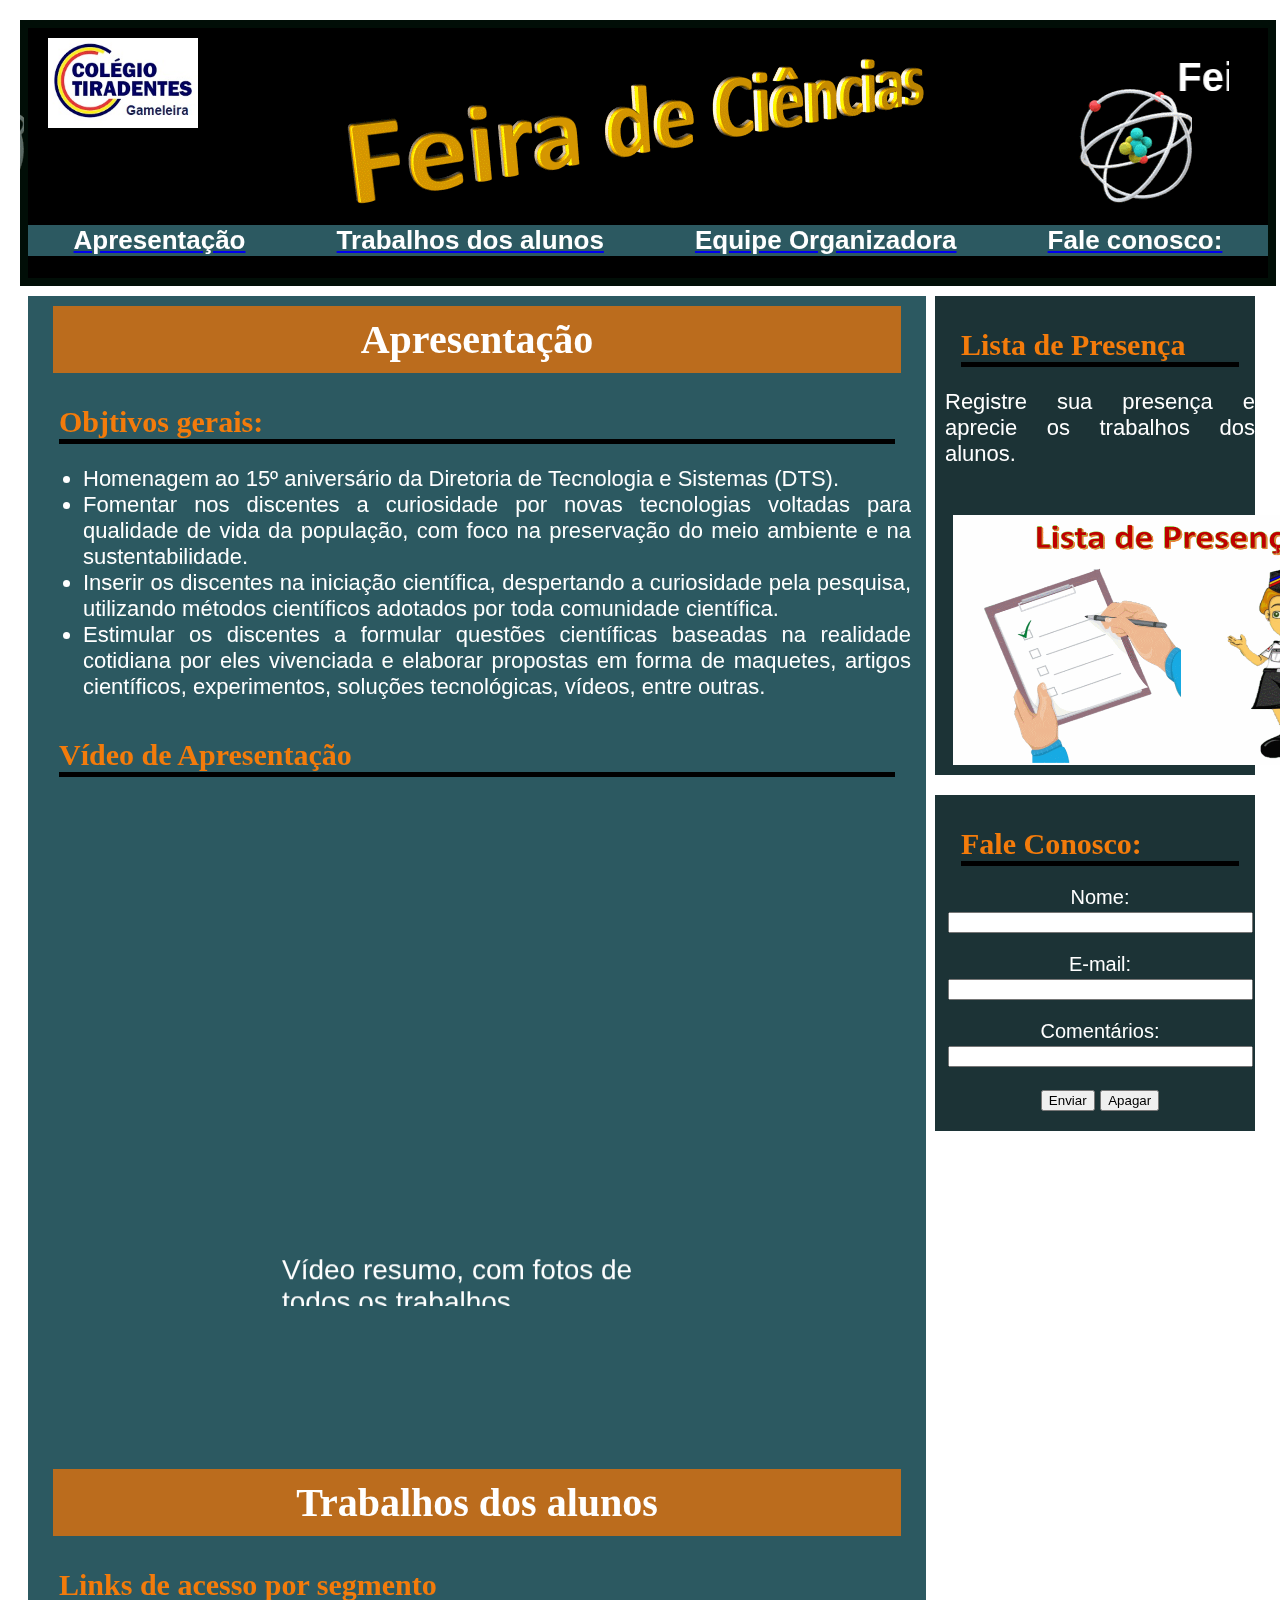
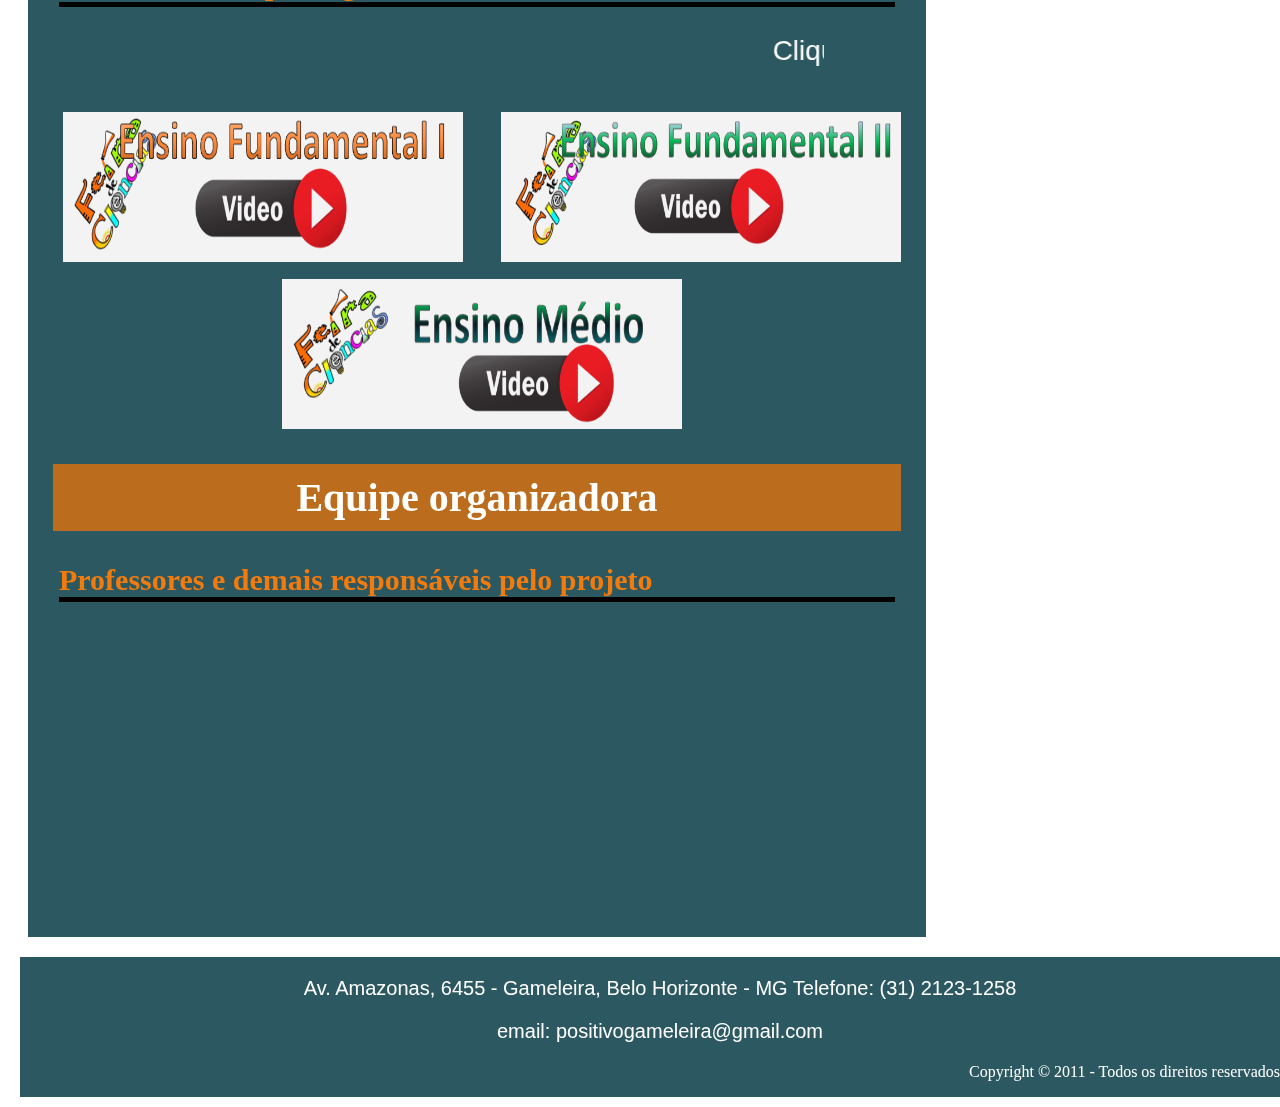
==== index.html @ b61ef08b "Arquivos Versão 1" ====
<!DOCTYPE html>
<html>
    <head>
        <meta charset="utf-8">
        <title>PLC Arduino</title>
        <link rel="stylesheet" href="estilo.css">
        <link rel="icon" href="./imagens/Ctpm.png">
    </head>
    <body>
        <header>
            <a href="#"><img class="imagem" src="./imagens/Logo CTPM Gameleira.jpeg" alt="logomarca" align="left"></a>
            <h1 class="menu1"><marquee direction="left" width="80%">Feira de Ciências - CTPM Gameleira 2021</h1></marquee><br>
            
            <br> <br>
            
            <nav>
                <ul>
                    <li><a class="menu1" href="#Apresentação"><font color=white>Apresentação</font></a></li>
                    <li><a class="menu1" href="#Trabalhos"><font color=white>Trabalhos dos alunos</font></a></li>
                    <li><a class="menu1" href="#Equipe"><font color=white>Equipe Organizadora</font></a></li>
                    <li><a class="menu1" href="#Faleconosco"><font color=white>Fale conosco:</font></a></li>
                </ul>
            </nav>

        </header>
        <main>
            
            <h2 id="Apresentação"> Apresentação</h2>
            <h3> Objtivos gerais:</h3>
            <p class="fonte2"> <ul class="fonte2">
                <li>Homenagem ao 15º aniversário da Diretoria de Tecnologia e Sistemas (DTS).</li>
                <li>Fomentar nos discentes a curiosidade por novas tecnologias voltadas para qualidade de vida da população, com foco na preservação do meio ambiente  e na sustentabilidade.</li>
                <li>Inserir os discentes na iniciação científica, despertando a curiosidade pela pesquisa, utilizando métodos científicos adotados por toda comunidade científica.</li>
                <li>Estimular os discentes a formular questões científicas baseadas na realidade cotidiana por eles vivenciada e elaborar propostas em forma de maquetes, artigos científicos, experimentos, soluções tecnológicas, vídeos, entre outras.</li>
            </ul>
                
                
                 </p>
               
            <h3> Vídeo de Apresentação</h3>
            <iframe class="imagem4" width="560" height="315" src="https://www.youtube.com/embed/yj64SCc1tz0" title="YouTube video player" frameborder="0" allow="accelerometer; autoplay; clipboard-write; encrypted-media; gyroscope; picture-in-picture" allowfullscreen align="left"></iframe>
            <p class="fonte4">  <br><br><br><marquee direction="up" width="45%"> Vídeo resumo, com fotos de todos os trabalhos desenvolvidos para Feira de Ciências 2021 <br> CTPM Gameleira. </p></marquee><br><br><br><br><br>
            
            
            <h2 id="Trabalhos"> Trabalhos dos alunos</h2>
            <h3>Links de acesso por segmento</h3>
            <p class="fonte4">  <marquee direction="left" width="80%"> Clique no segmento desejado e você será direcionado para a página específica. </p></marquee>
            <a href="./Fundamental1.html"><img class="imagem2" src="./imagens/Link EF1.PNG" alt="EF1" ></a>
            <a href="./Fundamental2.html"><img class="imagem2" src="./imagens/Link EF2.PNG" alt="EF2" ></a>
            <a href="./Ensino Medio.html"><img class="imagem2" src="./imagens/Link EM.PNG" alt="EM" ></a>
            
            
            <h2 id="Equipe"> Equipe organizadora</h2>
            <h3>Professores e demais responsáveis pelo projeto</h3>
            
            
            

                <iframe width="560" height="315" src="https://www.youtube.com/embed/yj64SCc1tz0" title="YouTube video player" frameborder="0" allow="accelerometer; autoplay; clipboard-write; encrypted-media; gyroscope; picture-in-picture" allowfullscreen></iframe>
 
            </main>
            <aside>
                <h3>Lista de Presença</h3>
                <p class="fonte2">Registre sua presença e aprecie os trabalhos dos alunos.</p><br>
                <a href="https://forms.gle/yCqBmejL8J5AvVRSA"><img class="imagem3" src="./imagens/Lista Presença.gif" alt="" align="left"></a>
                
            
                                   
                </aside>

        <aside>
            <h3 id="Faleconosco">Fale Conosco:</h3>
                <form action="http://formmail.kinghost.net/formmail.cgi" method="POST"> 
                    <input type="hidden" name="recipient" value="waltergpcosta@gmail.com"> 
                    <input type="hidden" name="redirect" value="http://waltergpcosta.github.io/arduinoplc.github.io/"> 
                    <input type="hidden" name="subject" value="Assunto">  
                    <input type="hidden" name="email" value="waltergpcosta@gmail.com">   
                    
                    <p class="fonte3"> Nome:<br /> 
                    <input type="text" size="35" name="nome"> 
                    </p>   
                    
                    <p class="fonte3">E-mail:<br /> 
                    <input type="text" size="35" name="replyto"> 
                    </p>   
                    
                    <p class="fonte3">Comentários:<br /> 
                    <input type="textarea" rows="10" cols="30" size="35" name="Comentarios"> 
                    </p>   
                    
                    <p class="fonte3"> 
                    <input type="submit" name="BTEnvia" value="Enviar"> 
                    <input type="reset" name="BTApaga" value="Apagar"> </p> 
                    </form>        
        </aside>
        
            <footer>
                
                <p class="fonte1"> Av. Amazonas, 6455 - Gameleira, Belo Horizonte - MG Telefone: (31) 2123-1258</p>
                <p class="fonte1">email: positivogameleira@gmail.com</p>
                <p>Copyright © 2011 - Todos os direitos reservados</p>

            </footer>
        

        
    </body>
</html>
---- estilo.css ----
body {
    margin: 20px;
}

header {
    /* largura*/
    width:100%;
    /* altura*/
    height:250px;
    border-top: 8px solid rgba(2, 27, 13, 0.527);
    border-left: 8px solid rgba(2, 27, 13, 0.527);
    border-right: 8px solid rgba(2, 27, 13, 0.527);
    border-bottom: 8px solid rgba(2, 27, 13, 0.527);
    background-image: url(./imagens/Banner\ site\ 01.gif);
        
}

main{
    /* largura da página */
    width:70%;
    /* altura da página*/
    height:auto;
    /* posição que a página ocupará na tela = centralizado*/
    margin-top: 10px;
    /* left: posição de esquerda*/
    margin-left: 8px;
    /* bottom : posição de baixo */
    padding-left: 15px;
    margin-bottom: 10px;
    /* right : posição de direita */
    margin-right:8px;
    padding-right: 15px;
    float:left;
    /* cor de fundo da página */
    background-color:rgb(44, 89, 97);
}

aside{
    width:25%;
  /* altura da div */
    height:auto;
    margin-top: 10px;
    /* bottom : posição de baixo */
    padding-left: 10px;
    margin-bottom: 10px;
    /* right : posição de direita */
    margin-right:5px;
    float:right;
  /* Cor de fundo da div */
    background-color:rgba(5, 31, 34, 0.911);
}

textarea {
    /* Para alinhar corretamente os campos de texto de várias linhas com sua label*/
    vertical-align: top;

    /* Para dar espaço suficiente para digitar algum texto */
    height: 5em;

    /* Para permitir aos usuários redimensionarem qualquer textarea verticalmente. Ele não funciona em todos os browsers */
    resize: vertical;
}

.menu1:active {
        background-color: rgba(105, 114, 65, 0.342);
        color:rgb(50, 7, 90);
}

.menu1visited{
    background-color: rgba(105, 114, 65, 0.342);
    color:rgb(238, 228, 236);
}
footer {
    background-color:rgb(44, 89, 97);
    width: 100%;
    margin-top: 10px;
    /* bottom : posição de baixo */
    padding-left: 20px;
    margin-bottom: 10px;
    /* right : posição de direita */
    margin-right:10px;
    float:left;

}

@keyframes move {
    from {
        left: 5%;
    }
    to {
        left: 85%;
    }
  }

p{
    text-align: right;
    color:white;
}

nav ul {
    background-color:rgb(44, 89, 97);
    font-size: 26px;
    box-sizing: border-box;
    padding: 0;
    list-style-type: none;
    width: 100%;
    display: flex;
    flex-direction: row;
    justify-content: space-around;
}

h1 {
    text-align: center;
    color:white;
    font-size: 40px;
    animation: 2s move;
    font-family: Verdana, Geneva, Tahoma, sans-serif;
    }

h2 {
    font-size: 40px;
    background-color: rgba(216, 112, 15, 0.836);
    margin: 10px;
    text-align:center;
    color: white;
    padding-top: 10px;
    padding-bottom: 10px;
}

h3 {
    font-size: 30px;
    margin: 16px;
    text-align:left;
    color: rgb(243, 123, 11);
    padding-top: 16px;
    border-bottom: 5px solid black;
}

h4 {
    font-size: 20px;
    color: white;
}
.fonte1 {
    font-family: Arial, Helvetica, sans-serif;
    text-align: center;
    font-size: 20px;

}
.fonte2 {
    font-family: Arial, Helvetica, sans-serif;
    text-align:justify;
    font-size: 22px;
    color:white;
    }
.fonte3 {
    font-family: Arial, Helvetica, sans-serif;
    text-align:center;
    font-size: 20px;
    color:white;
    }
.fonte4 {
        font-family: Arial, Helvetica, sans-serif;
        text-align:center;
        font-size: 28px;
        color:white;
        }
  
.imagem {
    margin-top: 10px;
    margin-left: 20px;
    width: 150px;
    height: 90px;
}
.imagem0 {
    margin-left: 10px;
    width: 90px;
    height: 60px;
}

.imagem1 {
    margin-top: 20px;
    margin-left: 20px;
    width: 220px;
    height: 90px;
}
.imagem2 {
    margin-left: 20px;
    margin-top: 10px;
    margin-right: 10px;
    width: 400px;
    height: 150px
   }

   .imagem4 {
    margin-left: 20px;
    margin-top: 10px;
    margin-right: 10px;
    width: 560px;
    height: 315px
   }
   .imagem3 {
    margin-left: 8px;
    margin-top: 8px;
    margin-right: 8px;
    margin-bottom: 10px;
    width: 400px;
    height:250px
   }
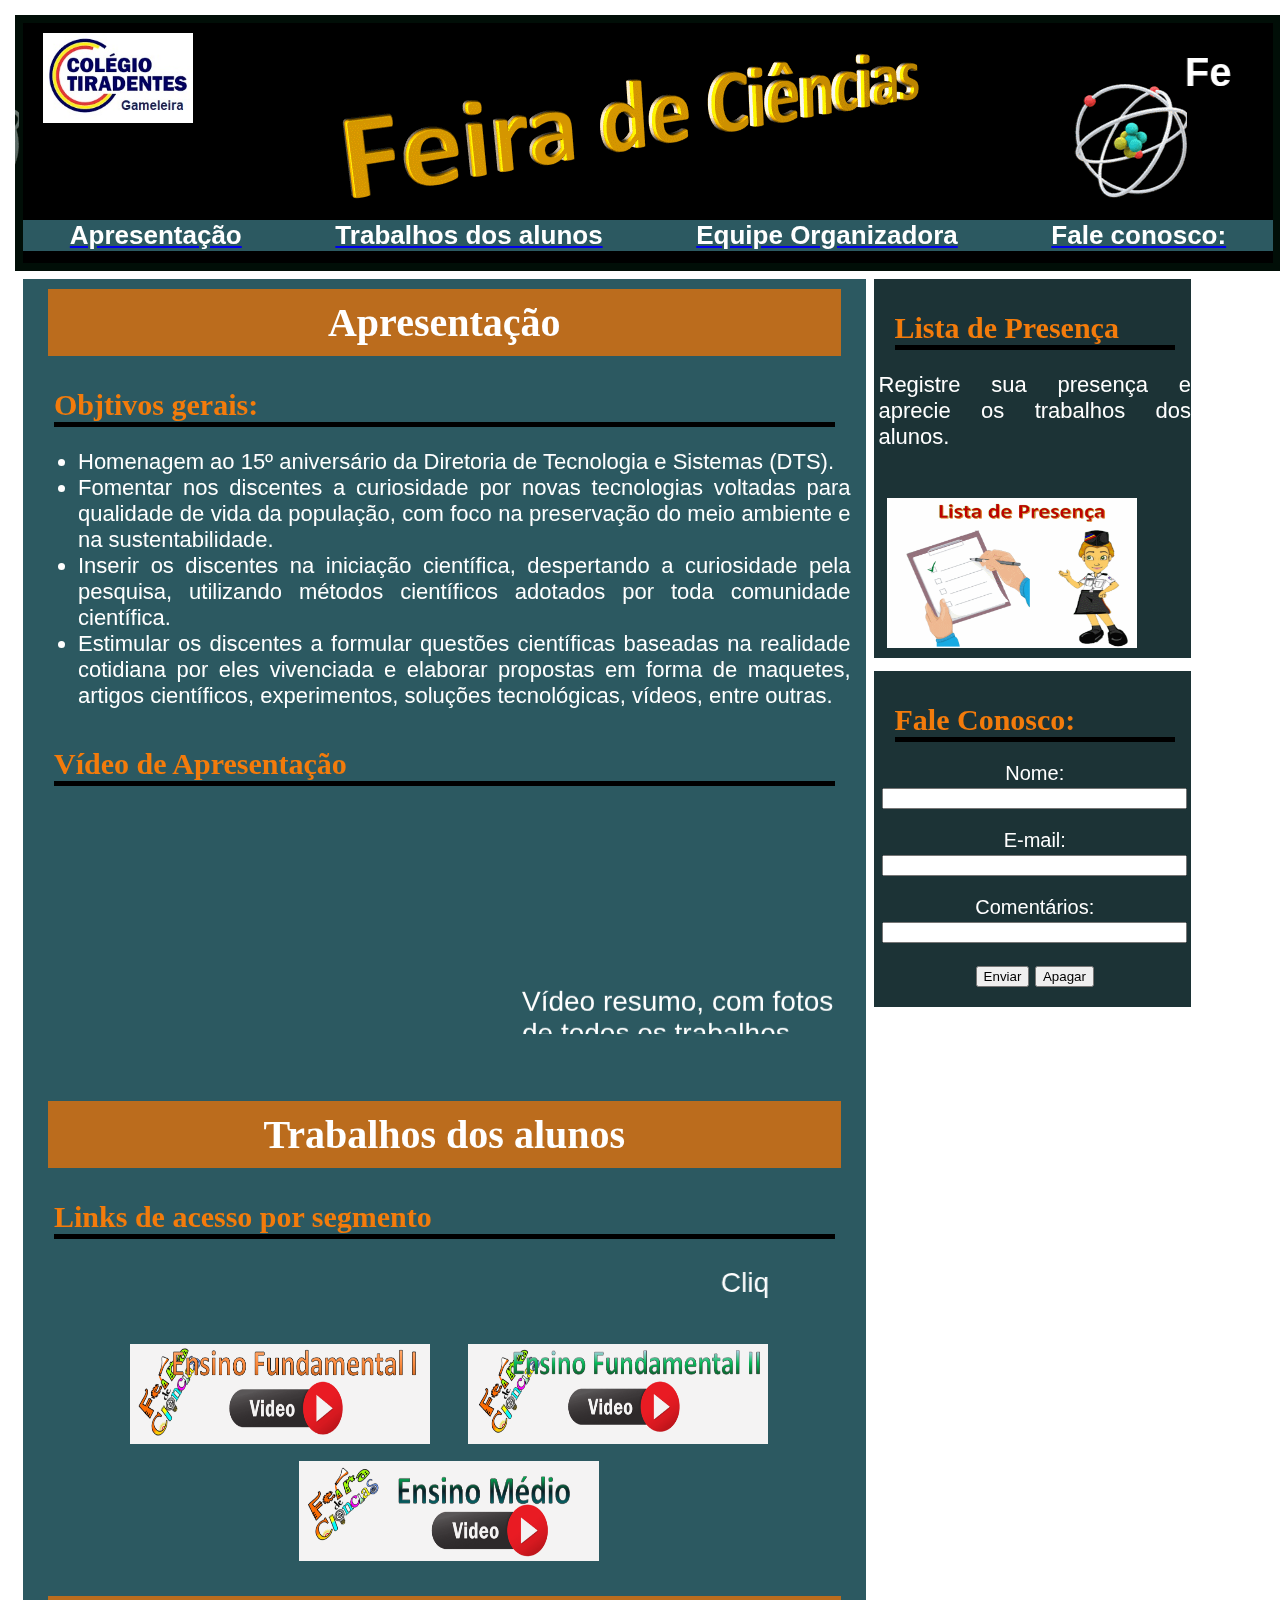
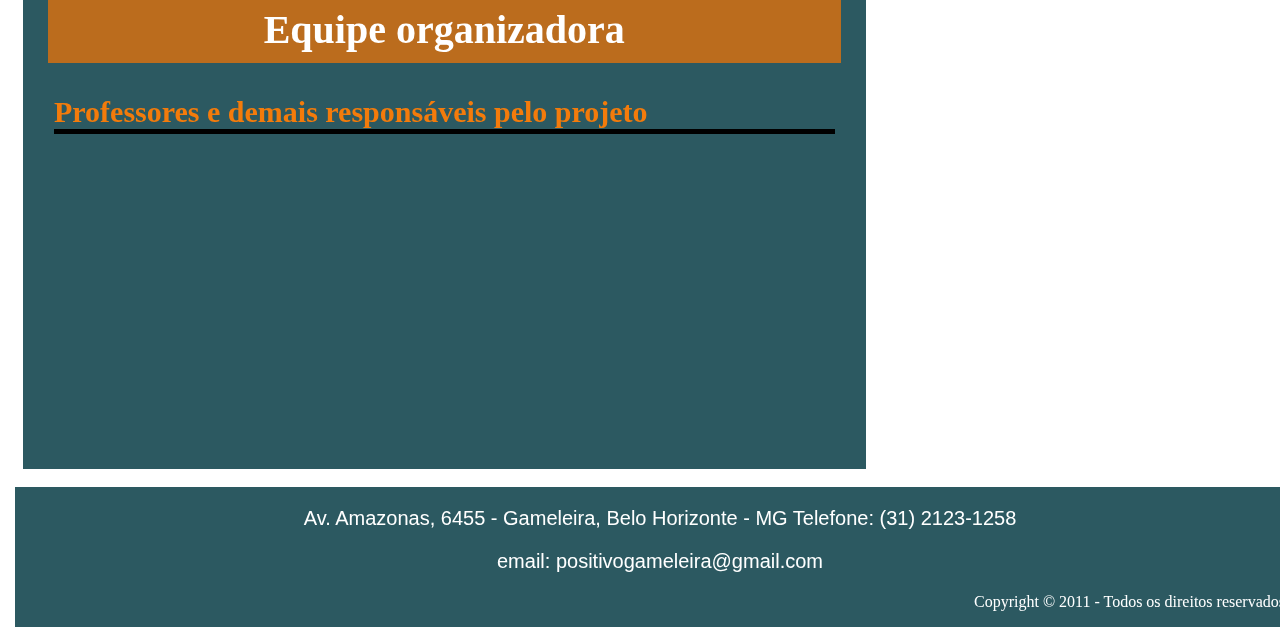
==== commit 589f3afd: "Arquivos versão 2" ====
--- a/index.html
+++ b/index.html
@@ -2,7 +2,7 @@
 <html>
     <head>
         <meta charset="utf-8">
-        <title>PLC Arduino</title>
+        <title>Feira de Ciências CTPM Gameleira</title>
         <link rel="stylesheet" href="estilo.css">
         <link rel="icon" href="./imagens/Ctpm.png">
     </head>
@@ -39,7 +39,7 @@
                
             <h3> Vídeo de Apresentação</h3>
             <iframe class="imagem4" width="560" height="315" src="https://www.youtube.com/embed/yj64SCc1tz0" title="YouTube video player" frameborder="0" allow="accelerometer; autoplay; clipboard-write; encrypted-media; gyroscope; picture-in-picture" allowfullscreen align="left"></iframe>
-            <p class="fonte4">  <br><br><br><marquee direction="up" width="45%"> Vídeo resumo, com fotos de todos os trabalhos desenvolvidos para Feira de Ciências 2021 <br> CTPM Gameleira. </p></marquee><br><br><br><br><br>
+            <p class="fonte4"> <br><marquee direction="up" width="40%"> Vídeo resumo, com fotos de todos os trabalhos desenvolvidos para Feira de Ciências 2021 <br> CTPM Gameleira. </p></marquee><br><br>
             
             
             <h2 id="Trabalhos"> Trabalhos dos alunos</h2>
--- a/estilo.css
+++ b/estilo.css
@@ -1,12 +1,12 @@
 body {
-    margin: 20px;
+    margin: 15px;
 }
 
 header {
     /* largura*/
     width:100%;
     /* altura*/
-    height:250px;
+    height:240px;
     border-top: 8px solid rgba(2, 27, 13, 0.527);
     border-left: 8px solid rgba(2, 27, 13, 0.527);
     border-right: 8px solid rgba(2, 27, 13, 0.527);
@@ -17,16 +17,16 @@
 
 main{
     /* largura da página */
-    width:70%;
+    width:65%;
     /* altura da página*/
     height:auto;
     /* posição que a página ocupará na tela = centralizado*/
-    margin-top: 10px;
+    margin-top: 8px;
     /* left: posição de esquerda*/
     margin-left: 8px;
     /* bottom : posição de baixo */
     padding-left: 15px;
-    margin-bottom: 10px;
+    margin-bottom: 8px;
     /* right : posição de direita */
     margin-right:8px;
     padding-right: 15px;
@@ -39,13 +39,13 @@
     width:25%;
   /* altura da div */
     height:auto;
-    margin-top: 10px;
+    margin-top: 8px;
     /* bottom : posição de baixo */
-    padding-left: 10px;
-    margin-bottom: 10px;
+    padding-left: 5px;
+    margin-bottom: 5px;
     /* right : posição de direita */
     margin-right:5px;
-    float:right;
+    float:left;
   /* Cor de fundo da div */
     background-color:rgba(5, 31, 34, 0.911);
 }
@@ -187,22 +187,22 @@
     margin-left: 20px;
     margin-top: 10px;
     margin-right: 10px;
-    width: 400px;
-    height: 150px
+    width: 300px;
+    height: 100px
    }
 
    .imagem4 {
     margin-left: 20px;
     margin-top: 10px;
     margin-right: 10px;
-    width: 560px;
-    height: 315px
+    width: 450px;
+    height: 250px
    }
    .imagem3 {
     margin-left: 8px;
     margin-top: 8px;
     margin-right: 8px;
     margin-bottom: 10px;
-    width: 400px;
-    height:250px
+    width: 250px;
+    height:150px
    }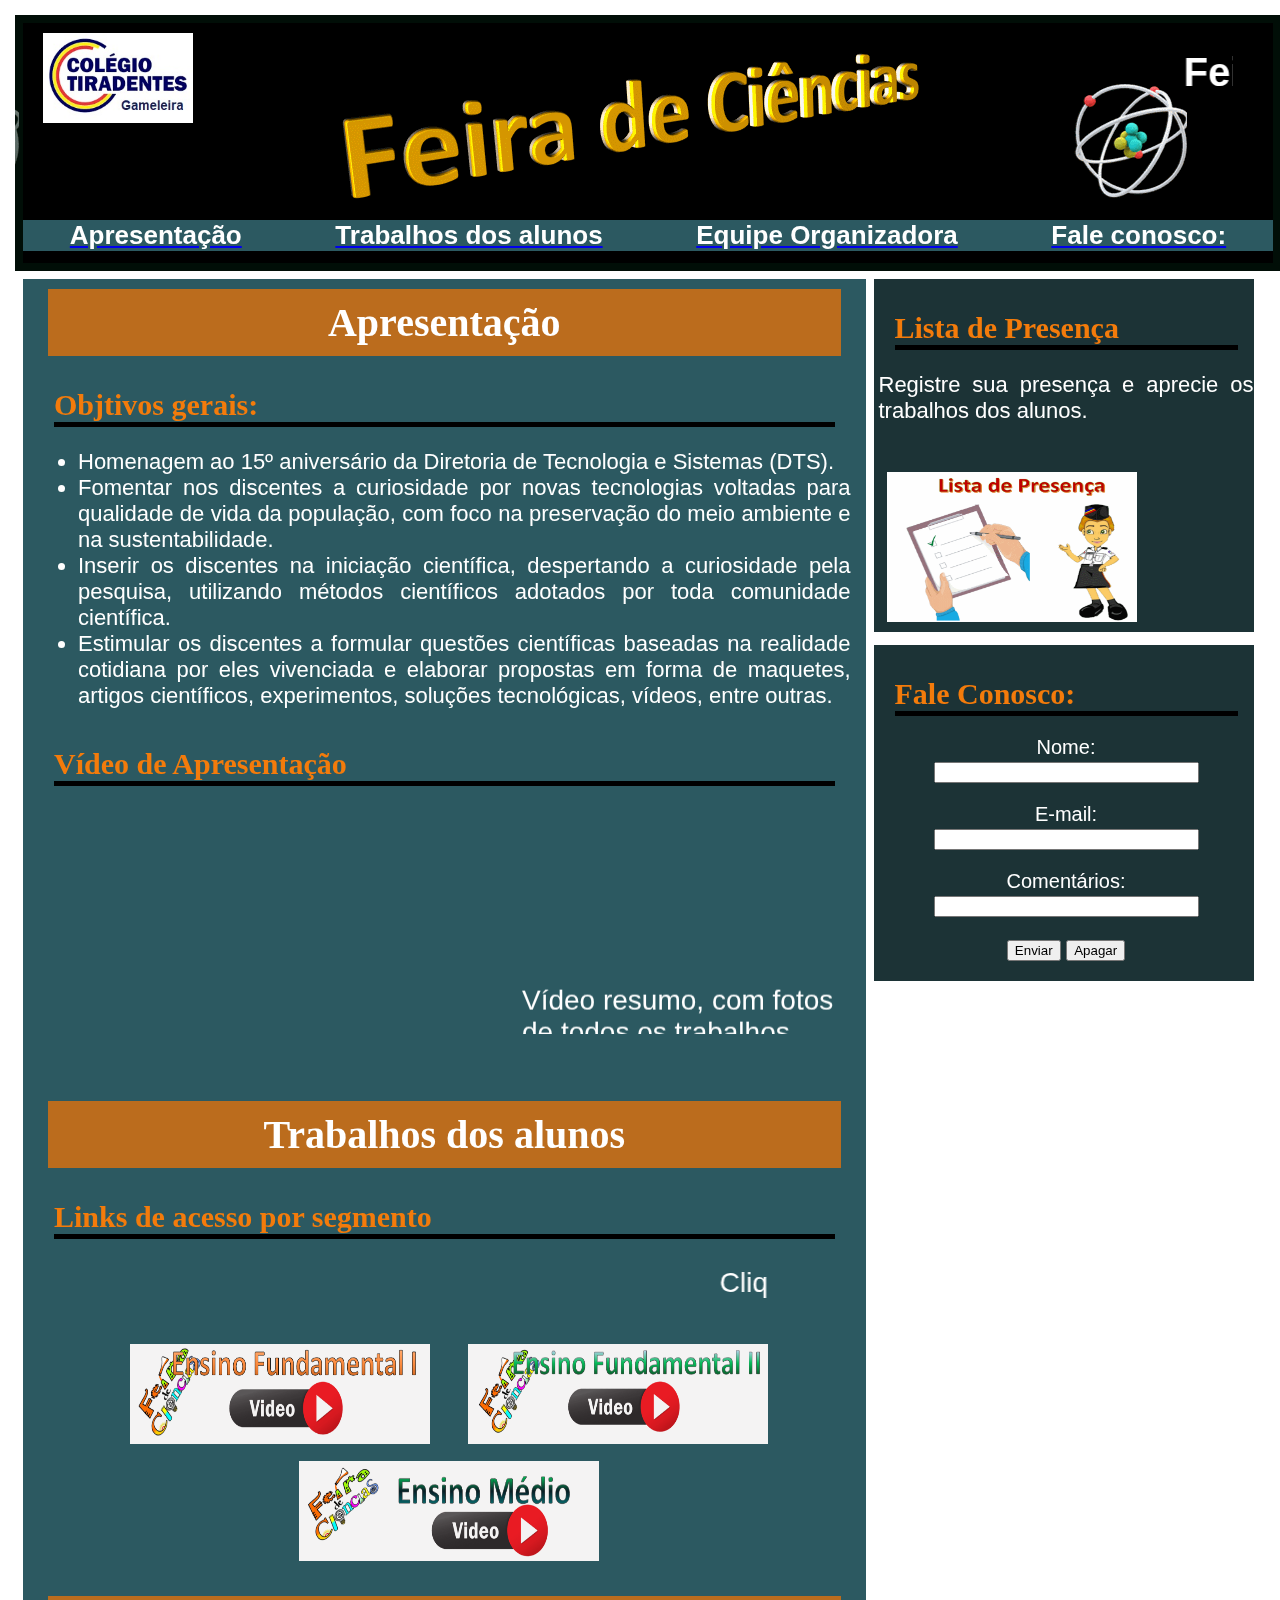
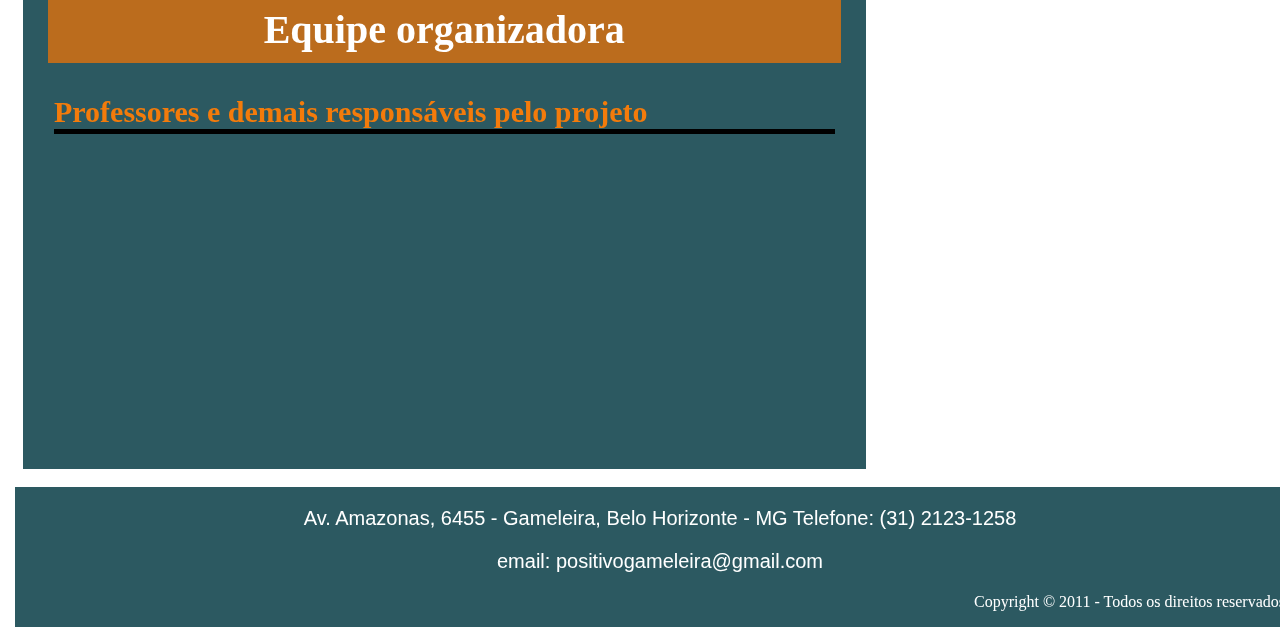
==== commit 31f8f1e6: "Versão 4 dos arquivos" ====
--- a/index.html
+++ b/index.html
@@ -62,7 +62,7 @@
             <aside>
                 <h3>Lista de Presença</h3>
                 <p class="fonte2">Registre sua presença e aprecie os trabalhos dos alunos.</p><br>
-                <a href="https://forms.gle/yCqBmejL8J5AvVRSA"><img class="imagem3" src="./imagens/Lista Presença.gif" alt="" align="left"></a>
+                <a href="https://forms.gle/yCqBmejL8J5AvVRSA"><img class="imagem3" src="./imagens/Lista Presença.gif" alt="" align="center"></a>
                 
             
                                    
@@ -77,15 +77,15 @@
                     <input type="hidden" name="email" value="waltergpcosta@gmail.com">   
                     
                     <p class="fonte3"> Nome:<br /> 
-                    <input type="text" size="35" name="nome"> 
+                    <input type="text" size="30" name="nome"> 
                     </p>   
                     
                     <p class="fonte3">E-mail:<br /> 
-                    <input type="text" size="35" name="replyto"> 
+                    <input type="text" size="30" name="replyto"> 
                     </p>   
                     
                     <p class="fonte3">Comentários:<br /> 
-                    <input type="textarea" rows="10" cols="30" size="35" name="Comentarios"> 
+                    <input type="textarea" rows="10" cols="30" size="30" name="Comentarios"> 
                     </p>   
                     
                     <p class="fonte3"> 
--- a/estilo.css
+++ b/estilo.css
@@ -36,7 +36,7 @@
 }
 
 aside{
-    width:25%;
+    width:30%;
   /* altura da div */
     height:auto;
     margin-top: 8px;
